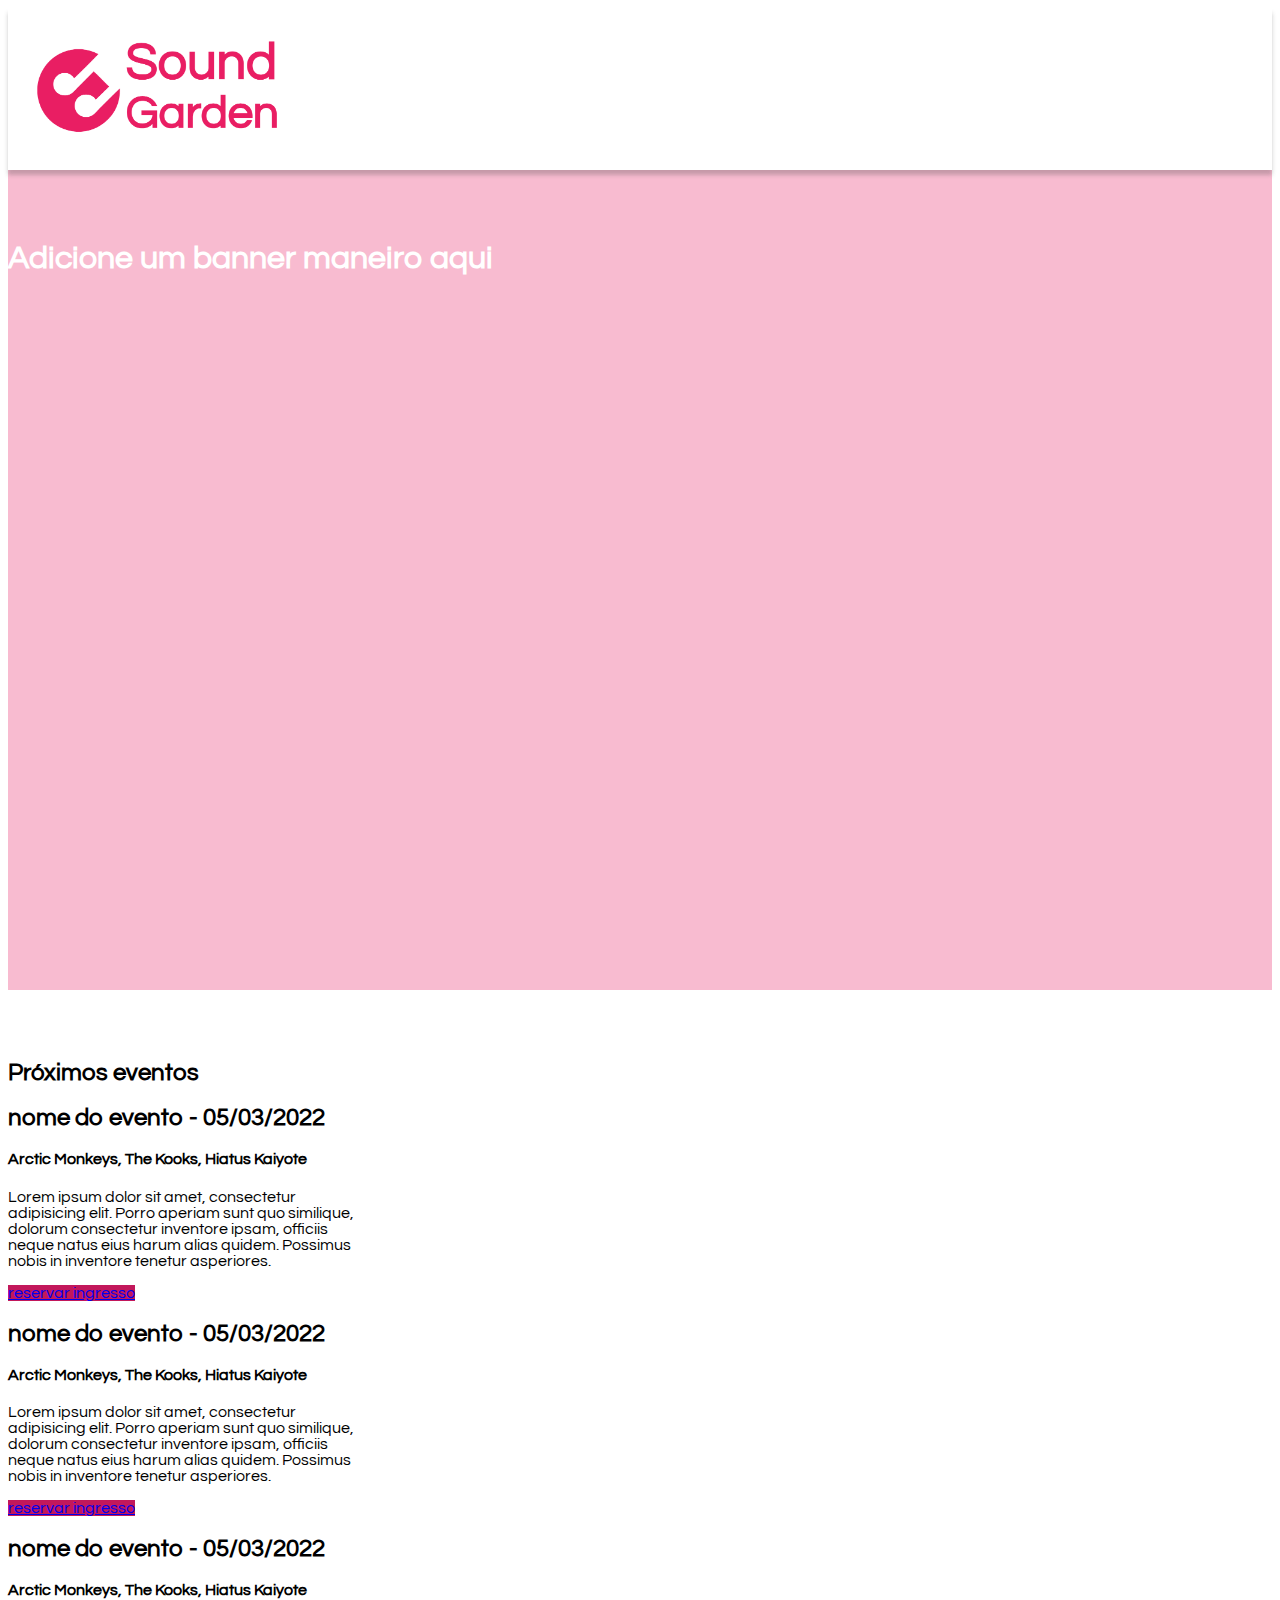
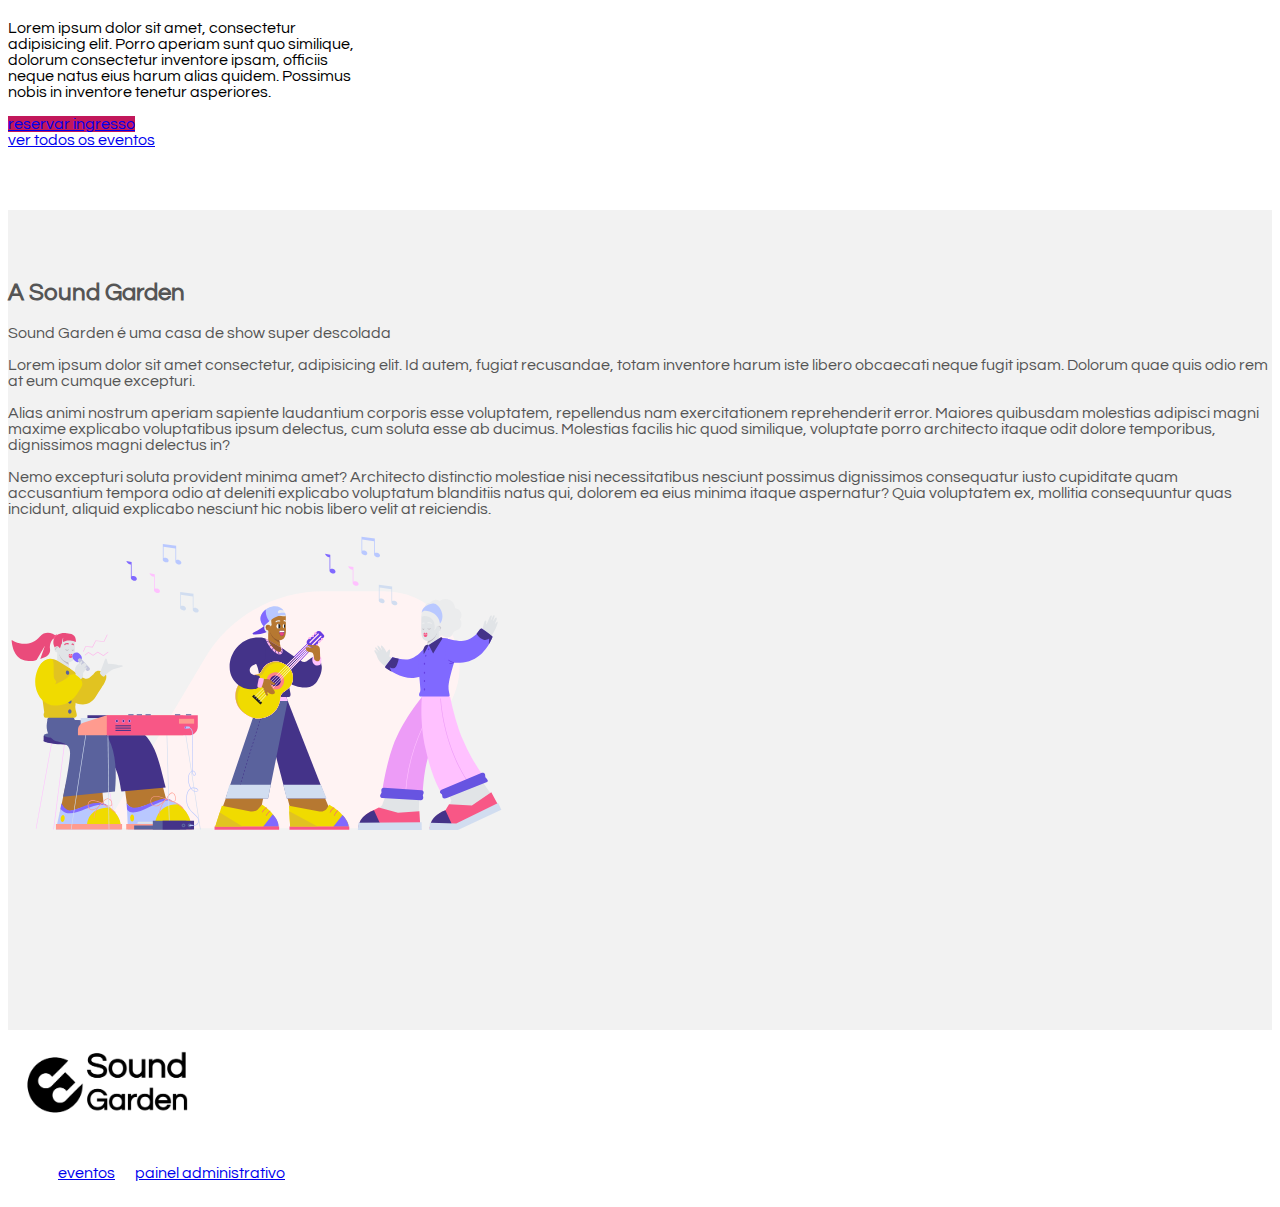
==== index.html @ d679d99c "Subindo modelo repositório" ====
<!DOCTYPE html>
<html lang="en">

<head>
    <meta charset="UTF-8">
    <meta http-equiv="X-UA-Compatible" content="IE=edge">
    <meta name="viewport" content="width=device-width, initial-scale=1.0">
    <title>Sound Garden</title>
    <link href="https://cdn.jsdelivr.net/npm/bootstrap@5.0.2/dist/css/bootstrap.min.css" rel="stylesheet"
        integrity="sha384-EVSTQN3/azprG1Anm3QDgpJLIm9Nao0Yz1ztcQTwFspd3yD65VohhpuuCOmLASjC" crossorigin="anonymous">
    <link rel="stylesheet" href="css/style.css">
</head>

<body>
    <header class=" d-flex justify-content-center align-items-center">
        <img src="img/Sound-logo (1).png" width="300" alt="">
    </header>
    <main>
        <section class="full d-flex justify-content-center align-items-center"
            style="background-color: #F8BBD0; color: #fff">
            <div class="text-center">
                <h1>Adicione um banner maneiro aqui</h1>
            </div>
        </section>
        <section class="full">
            <div class="container text-center">
                <h2>Próximos eventos</h2>
            </div>
            <div class="container d-flex justify-content-center align-items-center">
                <article class="evento card p-5 m-3">
                    <h2>nome do evento - 05/03/2022</h2>
                    <h4>Arctic Monkeys, The Kooks, Hiatus Kaiyote</h4>
                    <p>Lorem ipsum dolor sit amet, consectetur adipisicing elit. Porro aperiam sunt quo similique,
                        dolorum consectetur inventore ipsam, officiis neque natus eius harum alias quidem. Possimus
                        nobis in inventore tenetur asperiores.</p>
                    <a href="#" class="btn btn-primary">reservar ingresso</a>
                </article>
                <article class="evento card p-5 m-3">
                    <h2>nome do evento - 05/03/2022</h2>
                    <h4>Arctic Monkeys, The Kooks, Hiatus Kaiyote</h4>
                    <p>Lorem ipsum dolor sit amet, consectetur adipisicing elit. Porro aperiam sunt quo similique,
                        dolorum consectetur inventore ipsam, officiis neque natus eius harum alias quidem. Possimus
                        nobis in inventore tenetur asperiores.</p>
                    <a href="#" class="btn btn-primary">reservar ingresso</a>
                </article>
                <article class="evento card p-5 m-3">
                    <h2>nome do evento - 05/03/2022</h2>
                    <h4>Arctic Monkeys, The Kooks, Hiatus Kaiyote</h4>
                    <p>Lorem ipsum dolor sit amet, consectetur adipisicing elit. Porro aperiam sunt quo similique,
                        dolorum consectetur inventore ipsam, officiis neque natus eius harum alias quidem. Possimus
                        nobis in inventore tenetur asperiores.</p>
                    <a href="#" class="btn btn-primary">reservar ingresso</a>
                </article>
            </div>
            <div class="container text-center">
                <a href="eventos.html" class="btn btn-secondary">ver todos os eventos</a>
            </div>
        </section>
        <section class="full d-flex justify-content-center align-items-center"
            style="background-color: #f2f2f2; color: #555">
            <div class="container">
                <div class="row d-flex justify-content-center align-items-center">
                    <div class="col">
                        <h2>A Sound Garden</h2>

                        <p>Sound Garden é uma casa de show super descolada</p>

                        <p>Lorem ipsum dolor sit amet consectetur, adipisicing elit. Id autem, fugiat recusandae, totam
                            inventore harum iste libero obcaecati neque fugit ipsam. Dolorum quae quis odio rem at eum
                            cumque excepturi.</p>
                        <p>Alias animi nostrum aperiam sapiente laudantium
                            corporis esse voluptatem, repellendus nam exercitationem reprehenderit error. Maiores
                            quibusdam molestias adipisci magni maxime explicabo voluptatibus ipsum delectus, cum soluta
                            esse ab ducimus. Molestias facilis hic quod similique, voluptate porro architecto itaque
                            odit dolore temporibus, dignissimos magni delectus in?</p>
                        <p>Nemo excepturi soluta provident minima amet? Architecto
                            distinctio molestiae nisi necessitatibus nesciunt possimus dignissimos consequatur iusto
                            cupiditate quam accusantium tempora odio at deleniti explicabo voluptatum blanditiis natus
                            qui, dolorem ea eius minima itaque aspernatur? Quia voluptatem ex, mollitia consequuntur
                            quas incidunt, aliquid explicabo nesciunt hic nobis libero velit at reiciendis.</p>
                    </div>
                    <div class="col">
                        <img src="img/music.svg" width="500px">
                    </div>
                </div>
            </div>
        </section>

    </main>
    <footer>
        <div class="container d-flex justify-content-center align-items-center">
            <a href="#">
                <img src="img/Sound-logo-black (1).png" width="200px" alt="">
            </a>
            <nav>
                <ul>
                    <li>
                        <a href="eventos.html">eventos</a>
                    </li>
                    <li>
                        <a href="admin.html">painel administrativo</a>
                    </li>
                </ul>
            </nav>
        </div>
    </footer>
</body>

</html>
---- css/style.css ----
@import url('https://fonts.googleapis.com/css2?family=Questrial&display=swap');
body{
    font-family: 'Questrial', sans-serif;
}

.img-responsive {
    max-width: 100%;
}

header {
    position: relative;
    box-shadow: 0px 5px 4px 0px rgb(63 63 63 / 27%);
    width: 100%;
    background-color: #fff;
}
aside {
    min-height: 100vh;
}

.nav-pills .nav-link.active, .nav-pills .show>.nav-link {
    background-color: #C2185B;
}

.btn-primary{
    background-color: #C2185B;
    border-color: #C2185B;
}

main.login {
    width: 400px;
}

section.full{
    width: 100%;
    min-height: 80vh;
    padding: 50px 0;
}

article.evento {
    width: 350px;
}

footer nav ul{
    list-style: none;
    display: flex;
}

footer nav ul li  {
    padding: 10px;
}
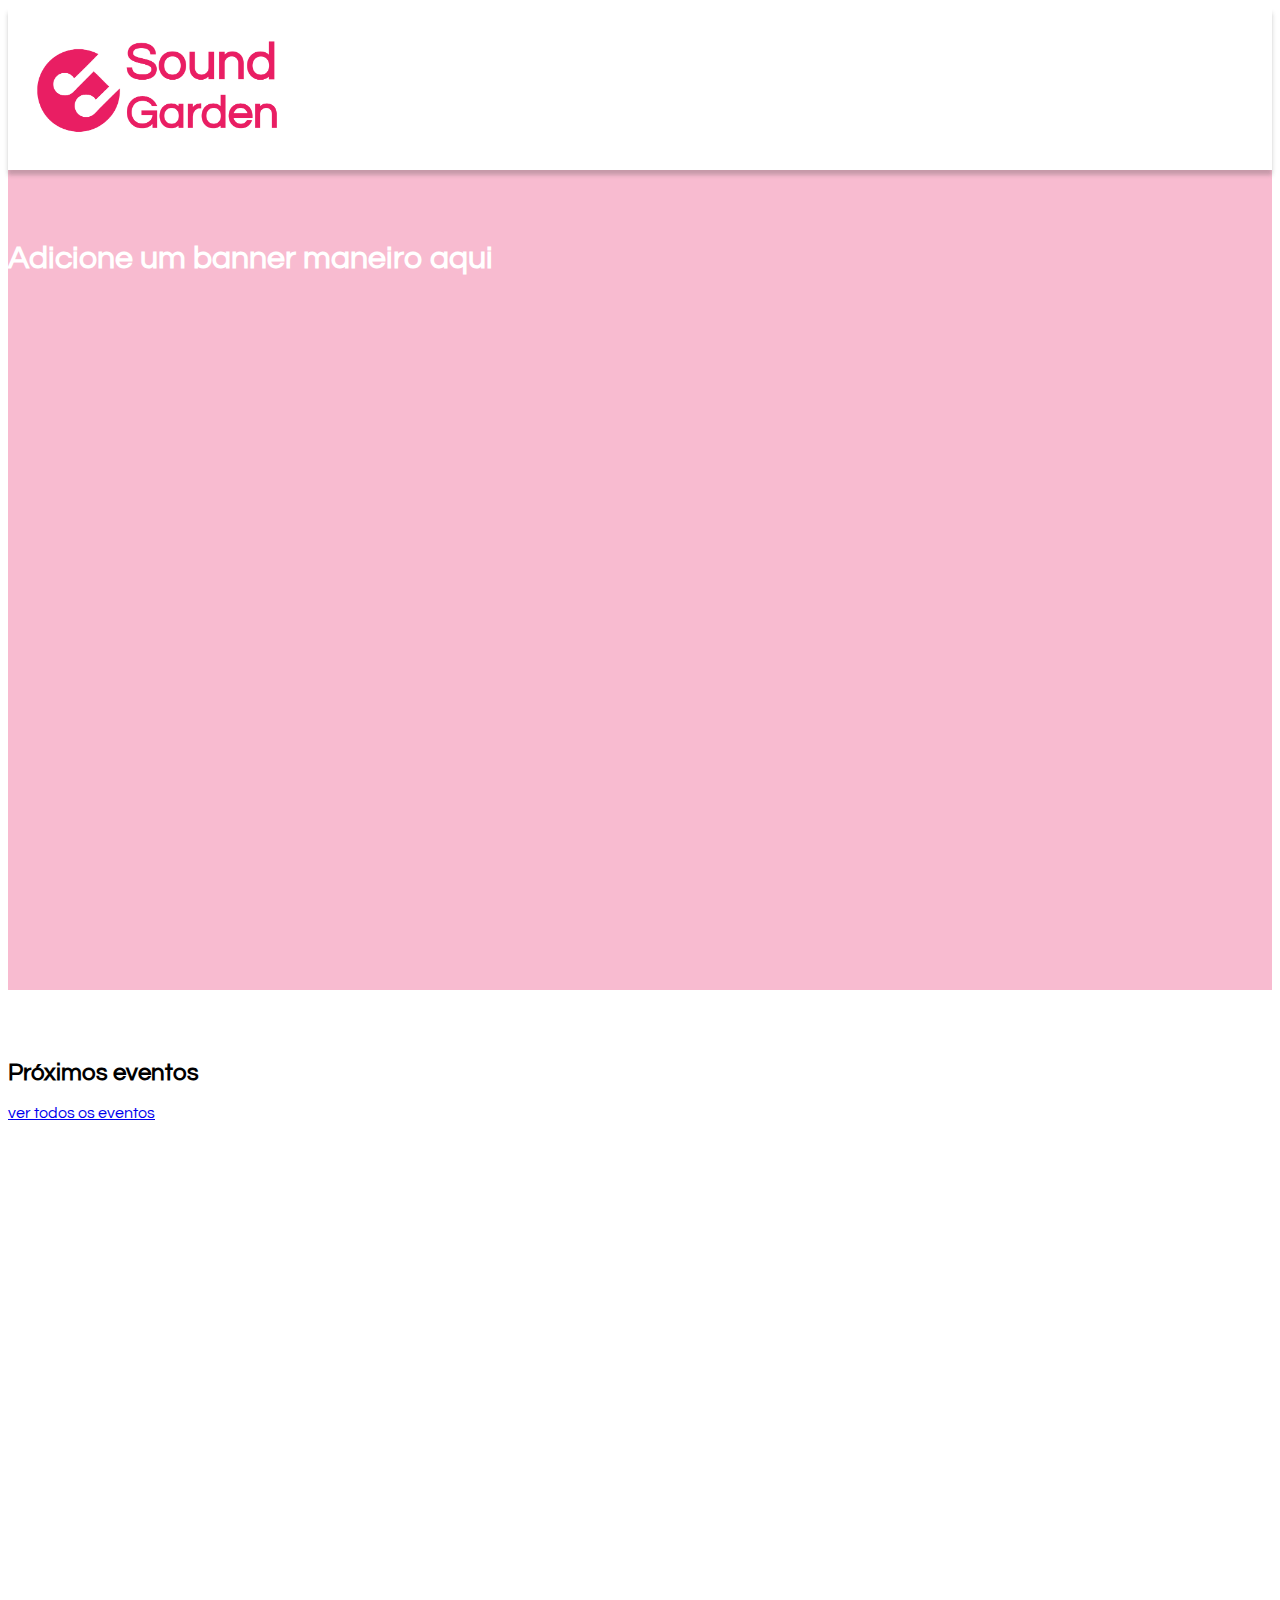
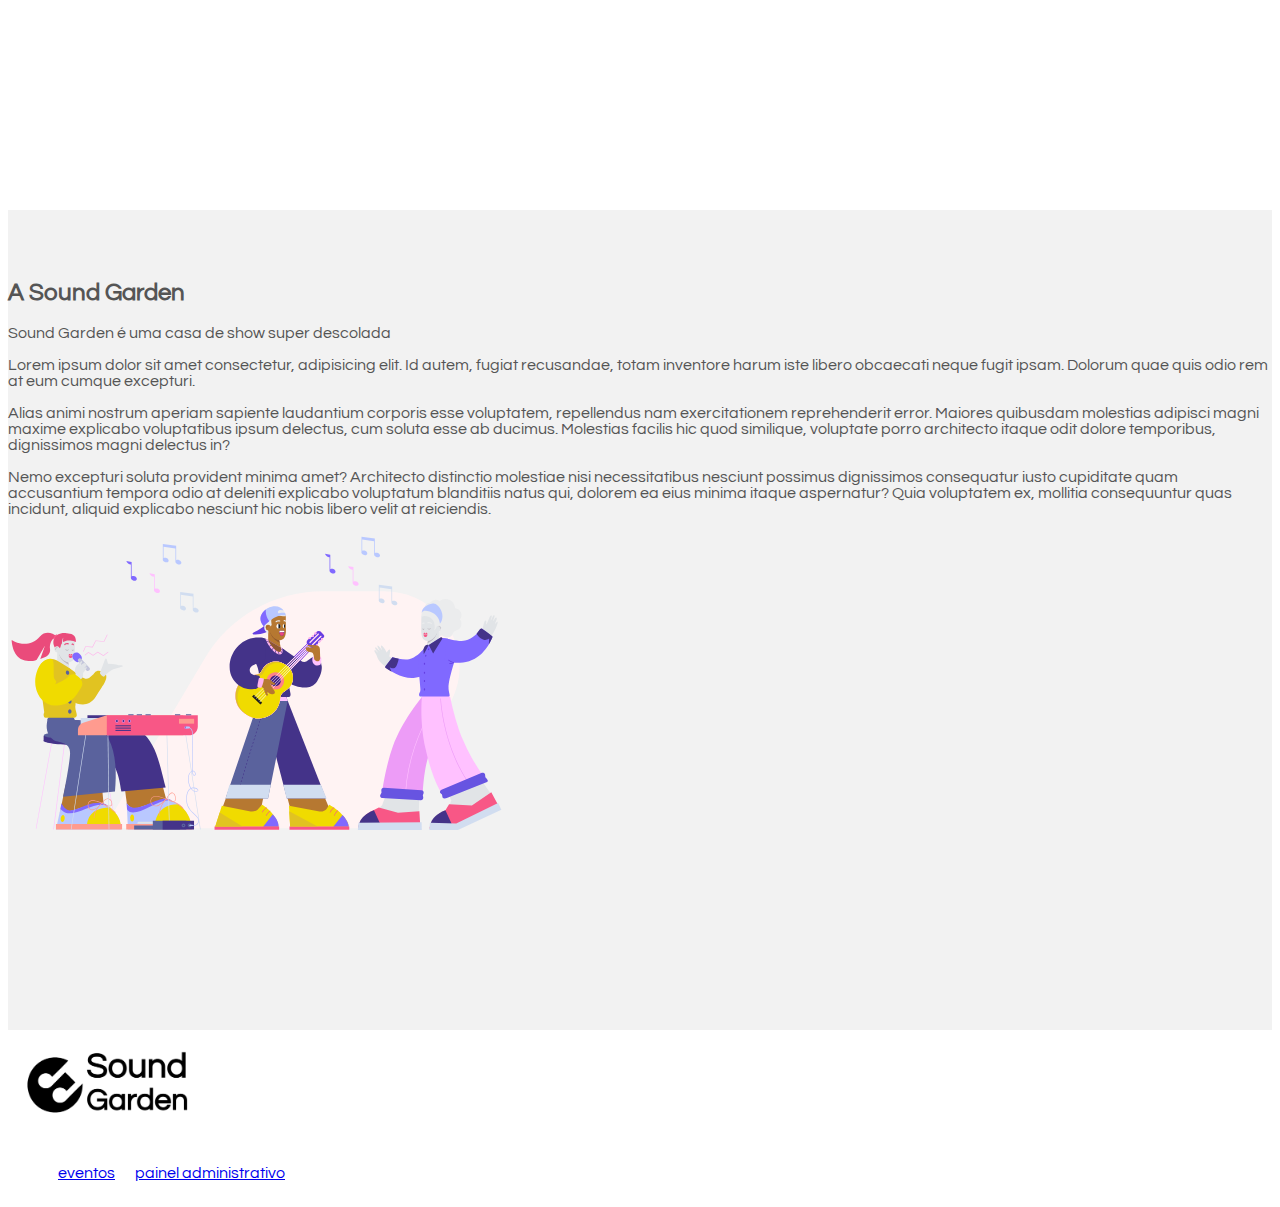
==== commit 91f68343: "Subindo Novos arquivos atualizados" ====
--- a/index.html
+++ b/index.html
@@ -26,31 +26,8 @@
             <div class="container text-center">
                 <h2>Próximos eventos</h2>
             </div>
-            <div class="container d-flex justify-content-center align-items-center">
-                <article class="evento card p-5 m-3">
-                    <h2>nome do evento - 05/03/2022</h2>
-                    <h4>Arctic Monkeys, The Kooks, Hiatus Kaiyote</h4>
-                    <p>Lorem ipsum dolor sit amet, consectetur adipisicing elit. Porro aperiam sunt quo similique,
-                        dolorum consectetur inventore ipsam, officiis neque natus eius harum alias quidem. Possimus
-                        nobis in inventore tenetur asperiores.</p>
-                    <a href="#" class="btn btn-primary">reservar ingresso</a>
-                </article>
-                <article class="evento card p-5 m-3">
-                    <h2>nome do evento - 05/03/2022</h2>
-                    <h4>Arctic Monkeys, The Kooks, Hiatus Kaiyote</h4>
-                    <p>Lorem ipsum dolor sit amet, consectetur adipisicing elit. Porro aperiam sunt quo similique,
-                        dolorum consectetur inventore ipsam, officiis neque natus eius harum alias quidem. Possimus
-                        nobis in inventore tenetur asperiores.</p>
-                    <a href="#" class="btn btn-primary">reservar ingresso</a>
-                </article>
-                <article class="evento card p-5 m-3">
-                    <h2>nome do evento - 05/03/2022</h2>
-                    <h4>Arctic Monkeys, The Kooks, Hiatus Kaiyote</h4>
-                    <p>Lorem ipsum dolor sit amet, consectetur adipisicing elit. Porro aperiam sunt quo similique,
-                        dolorum consectetur inventore ipsam, officiis neque natus eius harum alias quidem. Possimus
-                        nobis in inventore tenetur asperiores.</p>
-                    <a href="#" class="btn btn-primary">reservar ingresso</a>
-                </article>
+            <div class="container d-flex justify-content-center align-items-center" id="top3eventos">
+                <!--Artigos criados por JS-->
             </div>
             <div class="container text-center">
                 <a href="eventos.html" class="btn btn-secondary">ver todos os eventos</a>
@@ -86,6 +63,37 @@
             </div>
         </section>
 
+        <section>
+            <div class="modal" id="vidro">
+                <div id="modal-header">
+                    <h1 id="titulo-h1-modal"><!--Titulo pelo JS-->></h1>
+                    <h3>Reserve o seu Ingresso já!!</h3>
+                </div>
+                <div id="linha"></div>
+                <div id="modal-main">
+                    <div id="formularioModal">
+                        <form class="col-7" id="cadastro-modal">
+                            <div class="mb-3">
+                                <label for="nome" class="form-label">Nome</label>
+                                <input type="text" class="form-control" id="nomeModal" aria-describedby="nome">
+                            </div>
+                            <div class="mb-3">
+                                <label for="email" class="form-label">E-mail</label>
+                                <input type="email" class="form-control" id="emailModal" aria-describedby="email">
+                            </div>
+                            <div class="mb-3">
+                                <label for="ingressos" class="form-label" id="ingressos-informados-modal"><!--Ingressos pelo JS--></label>
+                                <input type="number" class="form-control" id="ingressosModal" aria-describedby="ingressos">
+                            </div>
+                            <button type="submit" class="btn btn-primary" id="reservarBotao">Reservar</button>
+                            <a class="btn btn-dark" onclick="ocultarModal()">Cancelar</a>
+                        </form>
+                    </div>
+                </div>
+                <div id="linha"></div>
+            </div>
+        </section>
+
     </main>
     <footer>
         <div class="container d-flex justify-content-center align-items-center">
@@ -104,6 +112,9 @@
             </nav>
         </div>
     </footer>
+    <script src="./js/listar-eventos.js"></script>
+    <script src="./js/ingressos.js"></script>
+    <script src="./js/modal.js"></script>
 </body>
 
 </html>--- a/css/style.css
+++ b/css/style.css
@@ -47,4 +47,58 @@
 
 footer nav ul li  {
     padding: 10px;
+}
+
+
+/* Estilização do Modal */
+.modal {
+    width: 500px;
+    height: 550px;
+    position: fixed;
+    top: 50%;
+    left: 50%;
+    transform: translate(-50%, -50%);
+    display: none;
+    animation: animate;
+    animation-duration: 800ms;
+    padding: 20px;
+    flex-direction: column;
+    align-items: center;
+}
+
+@keyframes animate {
+    from {opacity: 1}
+    from {opacity: 0}
+}
+
+#vidro {
+    background: rgba(255, 255, 255, 0.35);
+    box-shadow: 0 8px 32px 0 rgba(0, 0, 0, 0.37);
+    backdrop-filter: blur(13.5px);
+    border-radius: 20px;
+    border: 1px solid rgba(255, 255, 255, 0.18);
+}
+
+/* Estilização do conteudo do Modal */
+#modal-header {
+    display: flex;
+    text-align: center;
+    flex-direction: column;
+}
+
+#cadastro-modal {
+    margin: auto;
+}
+
+#modal-footer {
+    display: flex;
+    justify-content: space-around;
+}
+
+#linha {
+    width: 100%;
+    height: 5px;
+    border-radius: 50px;
+    background-color: rgba(0, 0, 0, 0.60);
+    margin: 15px 0px 15px 0px;
 }